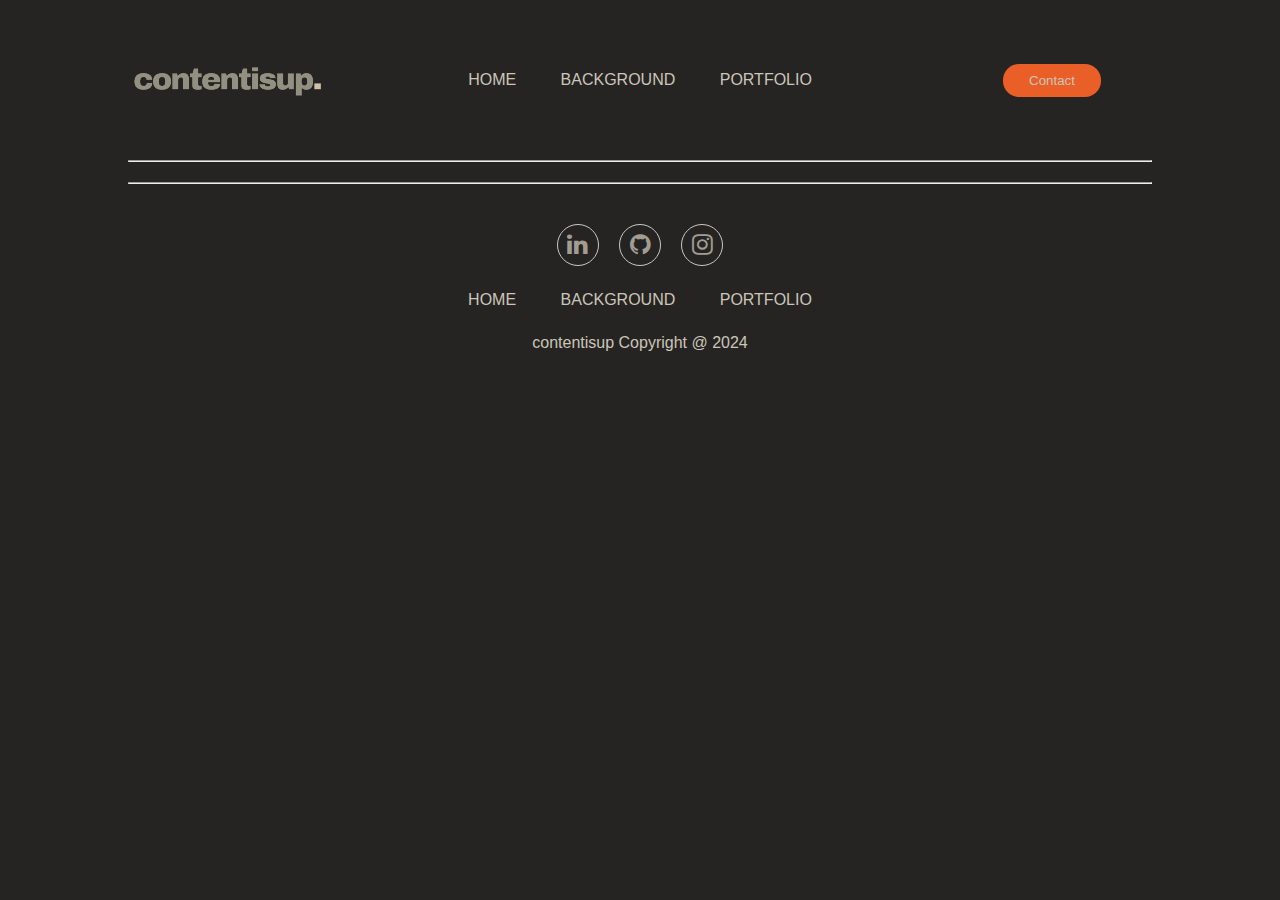
==== index.html @ b0021628 "Add files via upload" ====
<!DOCTYPE html>
<html lang="en">
<head>
    <meta charset="UTF-8">
    <meta http-equiv="X-UA-Compatible" content="IE=edge">
    <meta name="viewport" content="width=device-width, initial-scale=1.0">
    <link rel="stylesheet" href="https://cdnjs.cloudflare.com/ajax/libs/font-awesome/4.7.0/css/font-awesome.min.css">
    <link rel="stylesheet" href="template.css">
    <title>Document</title>
</head>
<body>
    <section class="header">
        <img class="logo" src="images/logo.png" alt="logo">
        <nav>
            <ul class="nav_links">
                <li><a href="index.html">HOME</a></li>
                <li><a href="background.html">BACKGROUND</a></li>
                <li><a href="portfolio.html">PORTFOLIO</a></li>
            </ul>
        </nav>
        <a class="cta" href="mailto:jacobalopez@gmail.com" target="_blank"><button class="contact_button">Contact</button></a>
    </section>
    <hr class="header_break">
    <section class="introduction_section">

    </section>
    <hr class="footer_break">
    <section class="footer">
        <div class="social">
            <a href="https://www.linkedin.com/in/jacobalopez/" class="fa fa-linkedin" target="_blank"></a>
            <a href="https://github.com/jacobalopez" class="fa fa-github" target="_blank"></a>
            <a href="https://www.instagram.com/content.isup" class="fa fa-instagram" target="_blank"></a>
        </div>

        <ul class="nav_links">
            <li><a href="#">HOME</a></li>
            <li><a href="#">BACKGROUND</a></li>
            <li><a href="#">PORTFOLIO</a></li> 
        </ul>
        <p class="copyright">contentisup Copyright @ 2024</p>
    </section>
</body>
</html>
---- template.css ----
*{
    background-color: rgba(37,36,34, 1);
    box-sizing: border-box;
    margin: 0;
    padding: 0;
    font-family: "Inter", sans-serif;
    font-optical-sizing: auto;
    font-weight: 500;
    font-style: normal;
    font-variation-settings:
        "slnt" 0;
}

.logo {
    cursor: pointer;
}

li, a {
    font-weight: 500px;
    font-size: 16px;
    color: rgba(204, 197, 185, 1);
    text-decoration: none;
}

.header {
    display: flex;
    justify-content: space-between;
    align-items: center;
    padding: 30px 10%;
}

.nav_links {
    list-style: none;
}

.nav_links li {
    display: inline-block;
    padding: 0px 20px;
}

.nav_links li a {
    transition: all 0.3s ease 0s;
}

.nav_links li a:hover{
    color: rgba(204, 197, 185, 0.8);
}

.nav_links li a:active{
    color: rgba(204, 197, 185, 0.6);
}

.contact_button {
    color: rgba(204, 197, 185, 1);
    background-color: rgba(234,94,40,1);
    text-align: center;
    text-decoration: none;
    display: inline-block;
    border-radius: 16px;
    padding: 9px 26px;
    margin: 33px 51px;
    border: 0;
    transition: all 0.3s ease 0s;
}

.contact_button:hover {
    cursor: pointer;
    background-color: rgba(234,94,40,0.9);
    box-shadow: 0 9px 25px 0 rgba(60, 60, 60, 0.277), 0 9px 25px 0 rgba(60, 60, 60, 0.194);
}

.contact_button:active {
    background-color: rgba(234,94,40,0.7);
}

.header_break {
    margin: 0 10% 20px 10%;
    color: darkgray;
}

.footer_break {
    margin: 20px 10% 0 10%;
    color: darkgray;
}

.footer{
    padding:  40px 0;
}

.footer .social {
    text-align: center;
    padding-bottom: 25px;
    color: rgba(204, 197, 185, 1);
}

.footer .social a {
    font-size: 24px;
    color: inherit;
    border: 1px solid white;
    width: 42px;
    height: 42px;
    line-height: 38px;
    display: inline-block;
    text-align: center;
    border-radius: 50%;
    margin: 0 8px;
    opacity: 0.75;
}

.footer .social:hover {
    color: rgba(204, 197, 185, .8);
}

.footer .social:active {
    color: rgba(204, 197, 185, .6); 
}

.footer .nav_links {
    text-align: center;
    color: rgba(204, 197, 185, 1);
}

.footer .copyright {
    text-align: center;
    padding: 25px;
    color: rgba(204, 197, 185, 1);
}
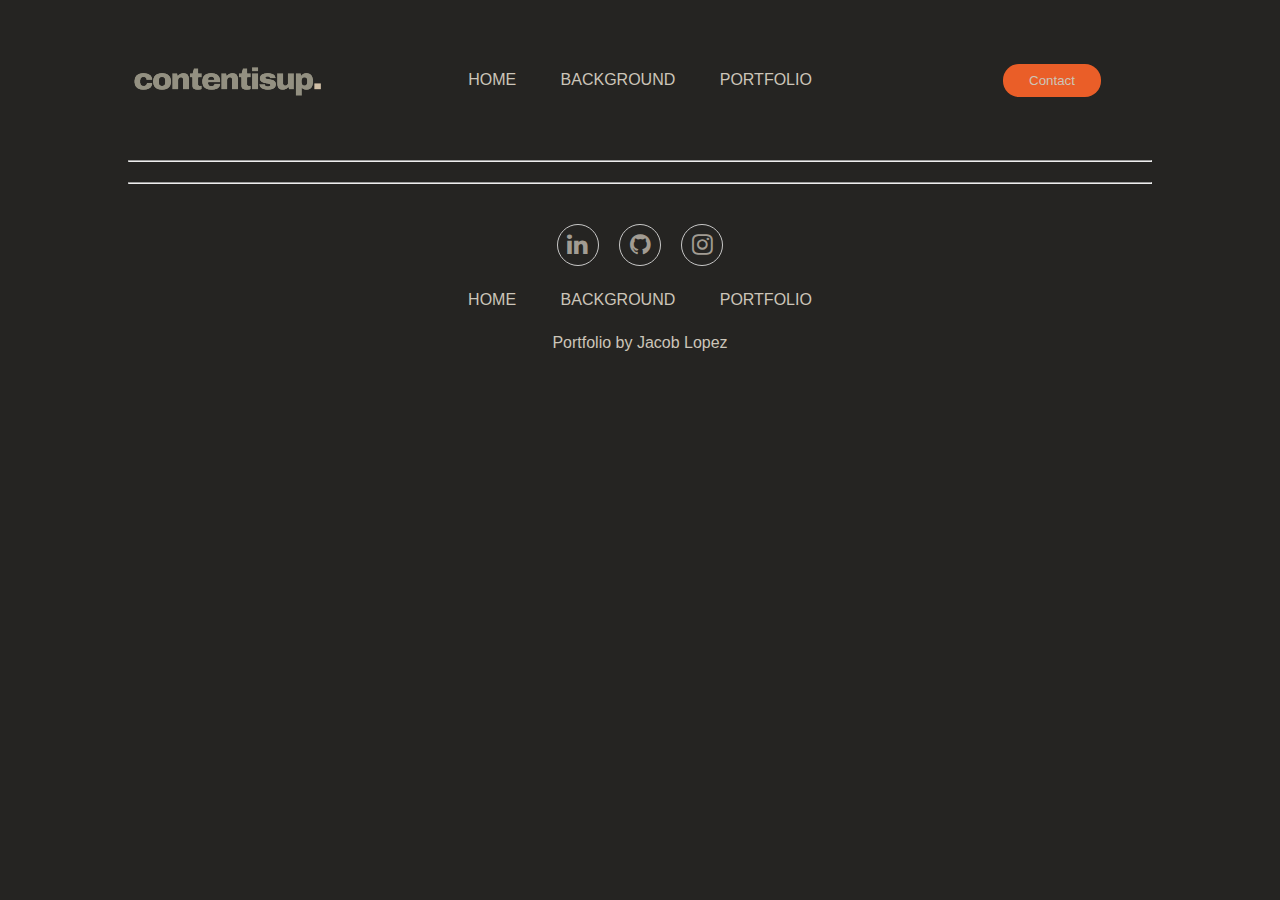
==== commit 7ad98181: "Change footer" ====
--- a/index.html
+++ b/index.html
@@ -4,9 +4,10 @@
     <meta charset="UTF-8">
     <meta http-equiv="X-UA-Compatible" content="IE=edge">
     <meta name="viewport" content="width=device-width, initial-scale=1.0">
+    <link rel="icon" type="images/x-icon" href="images/favicon.ico">
     <link rel="stylesheet" href="https://cdnjs.cloudflare.com/ajax/libs/font-awesome/4.7.0/css/font-awesome.min.css">
     <link rel="stylesheet" href="template.css">
-    <title>Document</title>
+    <title>Contentisup</title>
 </head>
 <body>
     <section class="header">
@@ -37,7 +38,7 @@
             <li><a href="#">BACKGROUND</a></li>
             <li><a href="#">PORTFOLIO</a></li> 
         </ul>
-        <p class="copyright">contentisup Copyright @ 2024</p>
+        <p class="copyright">Portfolio by Jacob Lopez</p>
     </section>
 </body>
 </html>